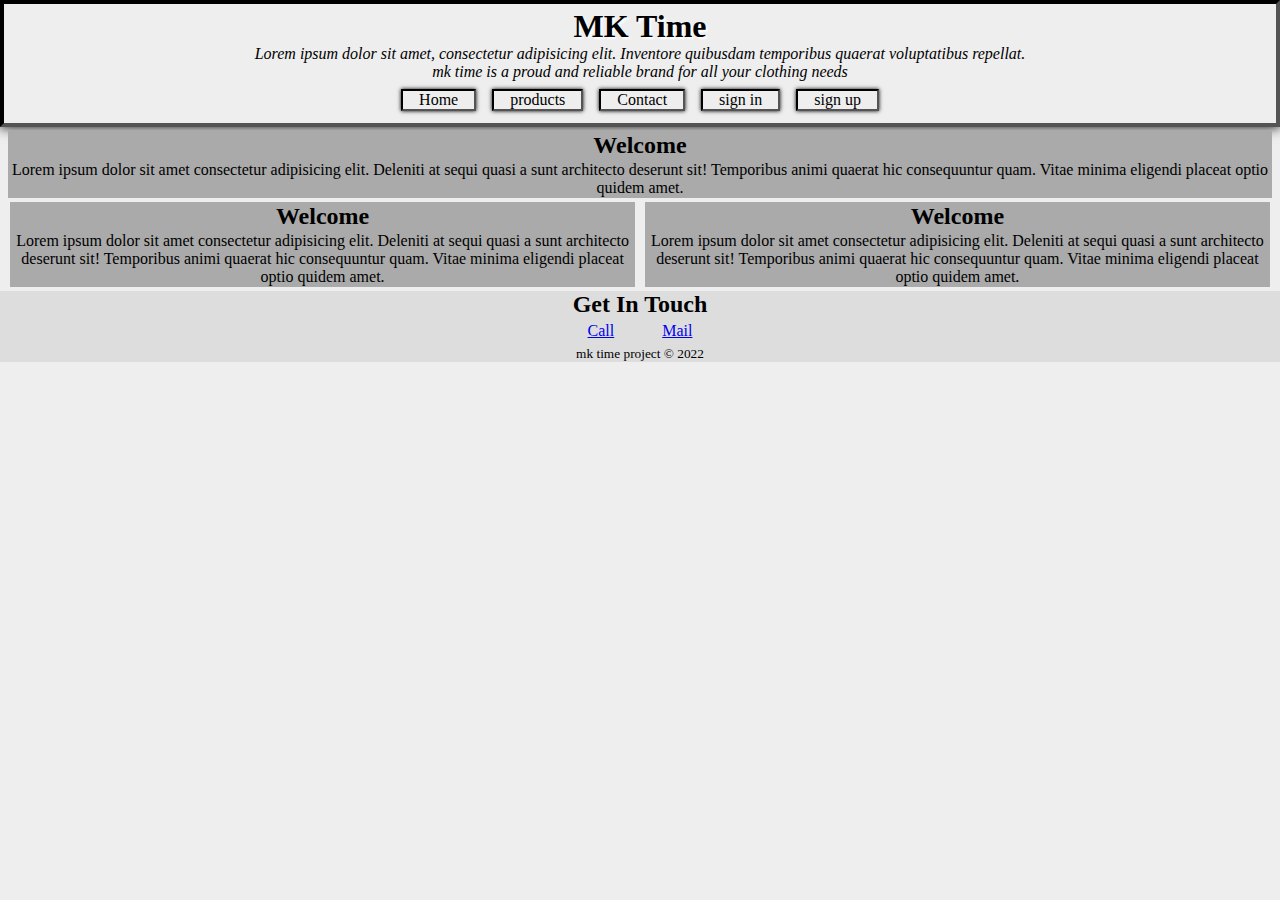
==== index.html @ f571dea9 "mk time beta" ====
<!DOCTYPE html>
<html lang="en">
<head>
    <meta charset="UTF-8">
    <meta http-equiv="X-UA-Compatible" content="IE=edge">
    <meta name="viewport" content="width=device-width, initial-scale=1.0">
    <title>Home Page</title>
    <link rel="stylesheet" href="styles.css">
    <link rel="stylesheet" href="./index.css">
</head>
<body>
    <header>
        <h1>MK Time</h1>
        <p>Lorem ipsum dolor sit amet, consectetur adipisicing elit. Inventore quibusdam temporibus quaerat voluptatibus repellat.</p>
        <p>mk time is a proud and reliable brand for all your clothing needs</p>
        <nav>
            <ul>
                <li><a href="./index.html">Home</a></li>
                <li><a href="./products/products.html">products</a></li>
                <li><a href="#footer">Contact</a></li>
                <li><a href="./login/login.html">sign in</a></li>
                <li><a href="./register/register.html">sign up </a></li>    
            </ul>
        </nav>
    </header>
    <main>
        <section>
            <h2>Welcome</h2>
            <p>Lorem ipsum dolor sit amet consectetur adipisicing elit. Deleniti at sequi quasi a sunt architecto deserunt sit! Temporibus animi quaerat hic consequuntur quam. Vitae minima eligendi placeat optio quidem amet.</p>
        </section>
        <article>
            <h2>Welcome</h2>
            <p>Lorem ipsum dolor sit amet consectetur adipisicing elit. Deleniti at sequi quasi a sunt architecto deserunt sit! Temporibus animi quaerat hic consequuntur quam. Vitae minima eligendi placeat optio quidem amet.</p>
        </article>
        <article>
            <h2>Welcome</h2>
            <p>Lorem ipsum dolor sit amet consectetur adipisicing elit. Deleniti at sequi quasi a sunt architecto deserunt sit! Temporibus animi quaerat hic consequuntur quam. Vitae minima eligendi placeat optio quidem amet.</p>
        </article>
    </main>
    <footer id="footer">
        <h2>Get In Touch</h2>
        <ul>
            <li><a href="#">Call</a></li>
            <li><a href="#">Mail</a></li>
        </ul>
        <p><small>mk time project &copy; 2022</small></p>
    </footer>
</body>
</html>
---- styles.css ----
* {
    margin: 0;
    padding: 0;
    box-sizing: border-box;
}
body {
    background-color: #EEE;
}
header {
    text-align: center;
    padding: 0.25rem;
    /* background-color: #666; */
    box-shadow: 0 0 12px #000;
    border: 4px inset #000;
}
header h1 {
    text-shadow: 2px 2px 2px #FFF;
}
header p {
    font-style: italic;
}
nav ul, footer ul {
    width: max-content;
    margin: 0.25rem auto;
    list-style: none;
    display: flex;
    justify-content: space-around;
    padding: 0;
}
nav ul li {
    width: max-content;
    margin: 0.25rem 0.5rem;
    border: 2px inset #000;
    box-shadow: 0 0 4px #000;
    overflow: hidden;
}
nav a {
    text-align: center;
    padding: 0.5rem 1rem;
    color: #000;
    text-decoration: none;
}
footer {
    text-align: center;
    background-color: #DDD;
}
footer a {
    padding: 0 0.5rem;
    margin: 0rem 1rem;
}
a:hover {
    background-color: #000;
    color: #FFF;
}
@media screen and (min-width: 1400px) {
    body {
        width: 1400px;
        margin: auto;
    }
}
---- index.css ----
main {
    display: flex;
    flex-wrap: wrap;
    justify-content: space-evenly;
    padding: 0.125rem;
}
main * {
    background-color: #AAA;
    text-align: center;
    margin: 0.1rem;
}
section {
    width: 99%;
}
article {
    width: 49%;
}
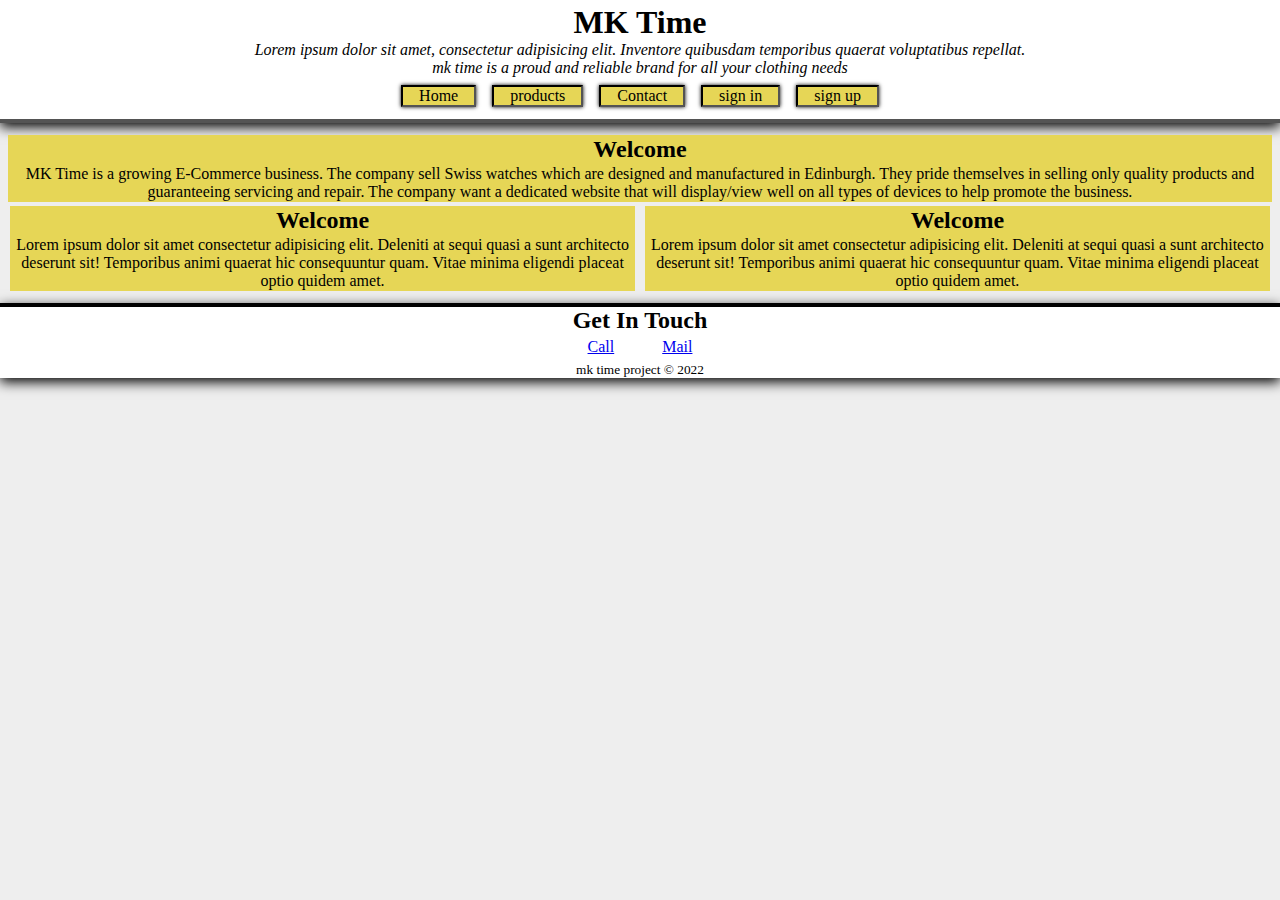
==== commit 11405108: "+++" ====
--- a/index.html
+++ b/index.html
@@ -26,7 +26,7 @@
     <main>
         <section>
             <h2>Welcome</h2>
-            <p>Lorem ipsum dolor sit amet consectetur adipisicing elit. Deleniti at sequi quasi a sunt architecto deserunt sit! Temporibus animi quaerat hic consequuntur quam. Vitae minima eligendi placeat optio quidem amet.</p>
+            <p>MK Time is a growing E-Commerce business. The company sell Swiss watches which are designed and manufactured in Edinburgh. They pride themselves in selling only quality products and guaranteeing servicing and repair. The company want a dedicated website that will display/view well on all types of devices to help promote the business. </p>
         </section>
         <article>
             <h2>Welcome</h2>
--- a/styles.css
+++ b/styles.css
@@ -1,3 +1,9 @@
+:root {
+    --main: #FFF;
+    --second: #000;
+    --tertiary: #e6d656;
+    --peri: #34679E;
+}
 * {
     margin: 0;
     padding: 0;
@@ -10,8 +16,10 @@
     text-align: center;
     padding: 0.25rem;
     /* background-color: #666; */
-    box-shadow: 0 0 12px #000;
-    border: 4px inset #000;
+    box-shadow: 0px 4px 12px var(--second);
+    border-bottom: 4px inset var(--second);
+    margin-bottom: 0.5rem;
+    background-color: var(--main);
 }
 header h1 {
     text-shadow: 2px 2px 2px #FFF;
@@ -39,10 +47,14 @@
     padding: 0.5rem 1rem;
     color: #000;
     text-decoration: none;
+    background-color: var(--tertiary);
 }
 footer {
     text-align: center;
-    background-color: #DDD;
+    background-color: var(--main);
+    margin-top: 0.5rem;
+    box-shadow: 0px 4px 12px var(--second);
+    border-top: 4px inset var(--second);
 }
 footer a {
     padding: 0 0.5rem;
--- a/index.css
+++ b/index.css
@@ -5,7 +5,8 @@
     padding: 0.125rem;
 }
 main * {
-    background-color: #AAA;
+    background-color: var(--tertiary);
+    color: var(--second);
     text-align: center;
     margin: 0.1rem;
 }
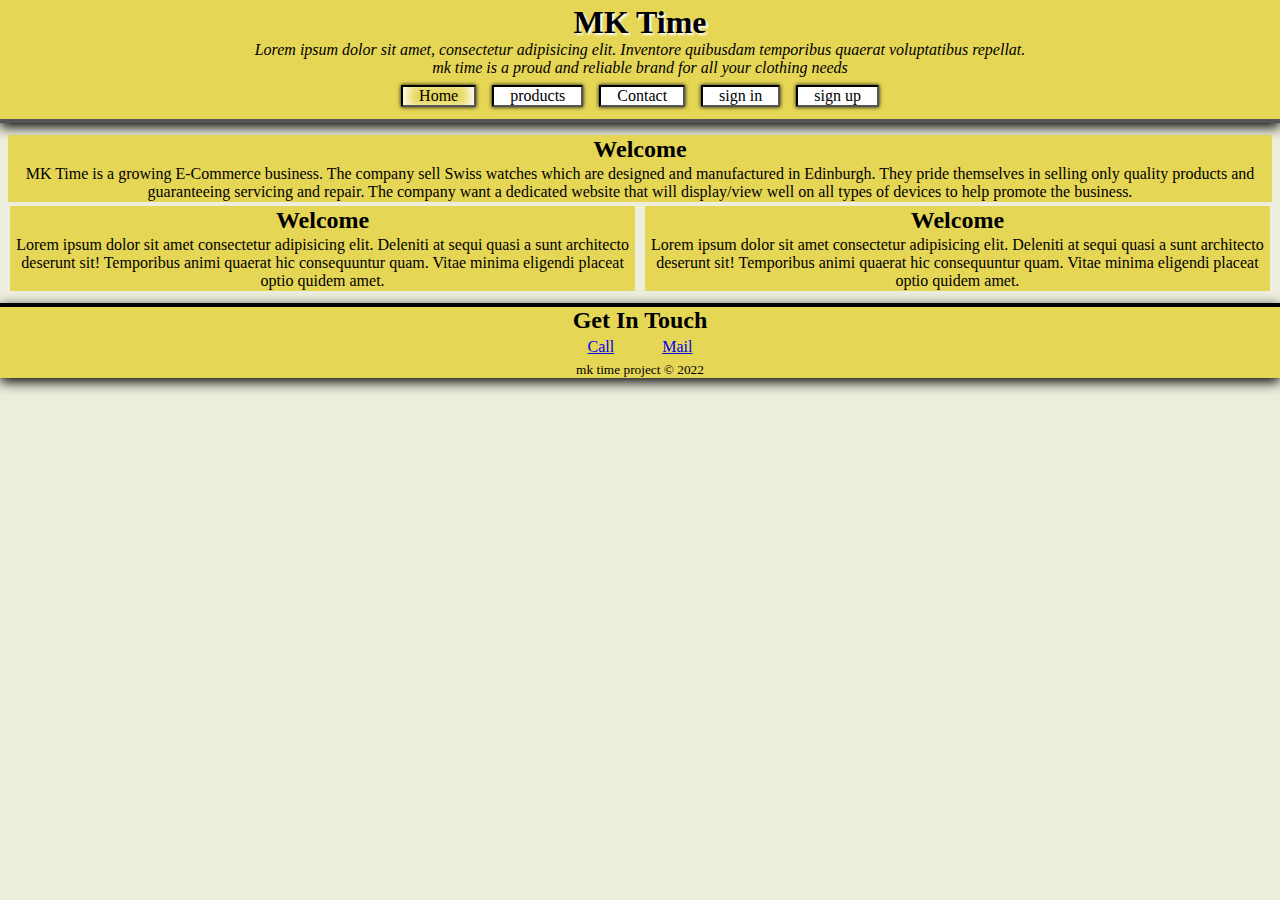
==== commit 7507879d: "updated styling for header, footer, a + add a shopping cart + logic" ====
--- a/index.html
+++ b/index.html
@@ -15,7 +15,7 @@
         <p>mk time is a proud and reliable brand for all your clothing needs</p>
         <nav>
             <ul>
-                <li><a href="./index.html">Home</a></li>
+                <li><a class="active-page" href="./index.html">Home</a></li>
                 <li><a href="./products/products.html">products</a></li>
                 <li><a href="#footer">Contact</a></li>
                 <li><a href="./login/login.html">sign in</a></li>
--- a/styles.css
+++ b/styles.css
@@ -8,9 +8,10 @@
     margin: 0;
     padding: 0;
     box-sizing: border-box;
+    transition: all 0.6s;
 }
 body {
-    background-color: #EEE;
+    background-color: #EEEEDE;
 }
 header {
     text-align: center;
@@ -19,7 +20,7 @@
     box-shadow: 0px 4px 12px var(--second);
     border-bottom: 4px inset var(--second);
     margin-bottom: 0.5rem;
-    background-color: var(--main);
+    background-color: var(--tertiary);
 }
 header h1 {
     text-shadow: 2px 2px 2px #FFF;
@@ -45,13 +46,19 @@
 nav a {
     text-align: center;
     padding: 0.5rem 1rem;
-    color: #000;
+    color: var(--second);
+    background-color: var(--main);
     text-decoration: none;
+}
+.active-page {
+    color: var(--second);
     background-color: var(--tertiary);
+    scale: 1.2;
+    box-shadow: inset 0 0 12px 5px var(--main);
 }
 footer {
     text-align: center;
-    background-color: var(--main);
+    background-color: var(--tertiary);
     margin-top: 0.5rem;
     box-shadow: 0px 4px 12px var(--second);
     border-top: 4px inset var(--second);
@@ -61,8 +68,8 @@
     margin: 0rem 1rem;
 }
 a:hover {
-    background-color: #000;
-    color: #FFF;
+    color: var(--tertiary);
+    background-color: var(--second);
 }
 @media screen and (min-width: 1400px) {
     body {
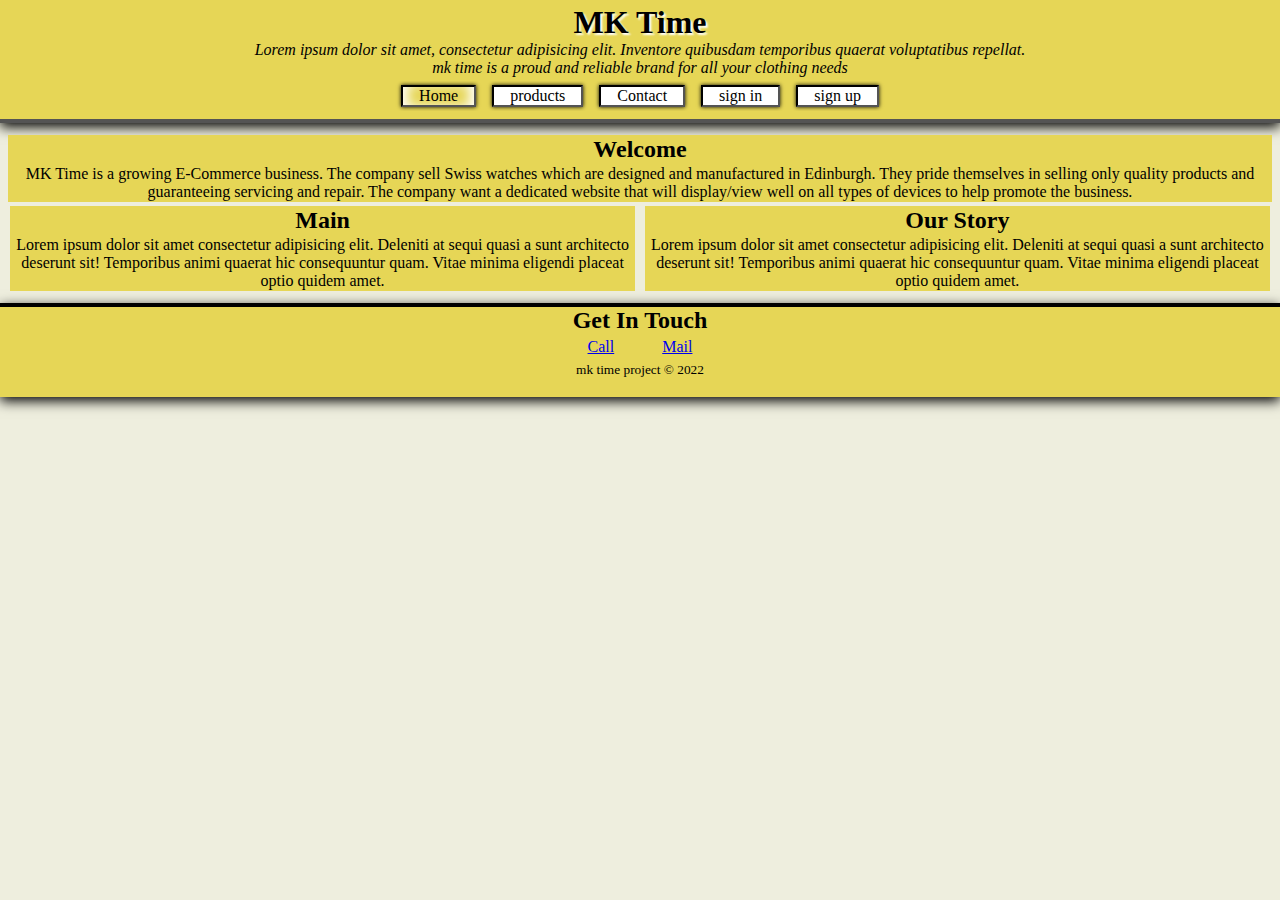
==== commit d5e15e22: "css ++" ====
--- a/index.html
+++ b/index.html
@@ -29,11 +29,11 @@
             <p>MK Time is a growing E-Commerce business. The company sell Swiss watches which are designed and manufactured in Edinburgh. They pride themselves in selling only quality products and guaranteeing servicing and repair. The company want a dedicated website that will display/view well on all types of devices to help promote the business. </p>
         </section>
         <article>
-            <h2>Welcome</h2>
+            <h2>Main</h2>
             <p>Lorem ipsum dolor sit amet consectetur adipisicing elit. Deleniti at sequi quasi a sunt architecto deserunt sit! Temporibus animi quaerat hic consequuntur quam. Vitae minima eligendi placeat optio quidem amet.</p>
         </article>
         <article>
-            <h2>Welcome</h2>
+            <h2>Our Story</h2>
             <p>Lorem ipsum dolor sit amet consectetur adipisicing elit. Deleniti at sequi quasi a sunt architecto deserunt sit! Temporibus animi quaerat hic consequuntur quam. Vitae minima eligendi placeat optio quidem amet.</p>
         </article>
     </main>
--- a/styles.css
+++ b/styles.css
@@ -9,9 +9,15 @@
     padding: 0;
     box-sizing: border-box;
     transition: all 0.6s;
+    
+    overflow: hidden auto;
 }
 body {
     background-color: #EEEEDE;
+    height: 100vh;
+    margin: 0;
+    padding: 0;
+    position: relative;
 }
 header {
     text-align: center;
@@ -62,6 +68,8 @@
     margin-top: 0.5rem;
     box-shadow: 0px 4px 12px var(--second);
     border-top: 4px inset var(--second);
+    width: 100%;
+    padding-bottom: 1.2rem;
 }
 footer a {
     padding: 0 0.5rem;
@@ -75,5 +83,19 @@
     body {
         width: 1400px;
         margin: auto;
+        /* width: 100vw;
+        padding: 0 14vw; */
+    }
+}
+@media screen and (max-width: 600px) {
+    nav ul{
+        width: 100%;
+        margin: 0.25rem auto;
+        display: flex;
+        flex-wrap: wrap;
+    }
+    nav ul li {
+        width: max-content;
+        margin: 0.5rem auto;     
     }
 }--- a/index.css
+++ b/index.css
@@ -15,4 +15,9 @@
 }
 article {
     width: 49%;
+}
+@media screen and (max-width: 450px) {
+    article {
+        width: 100%;
+    }   
 }